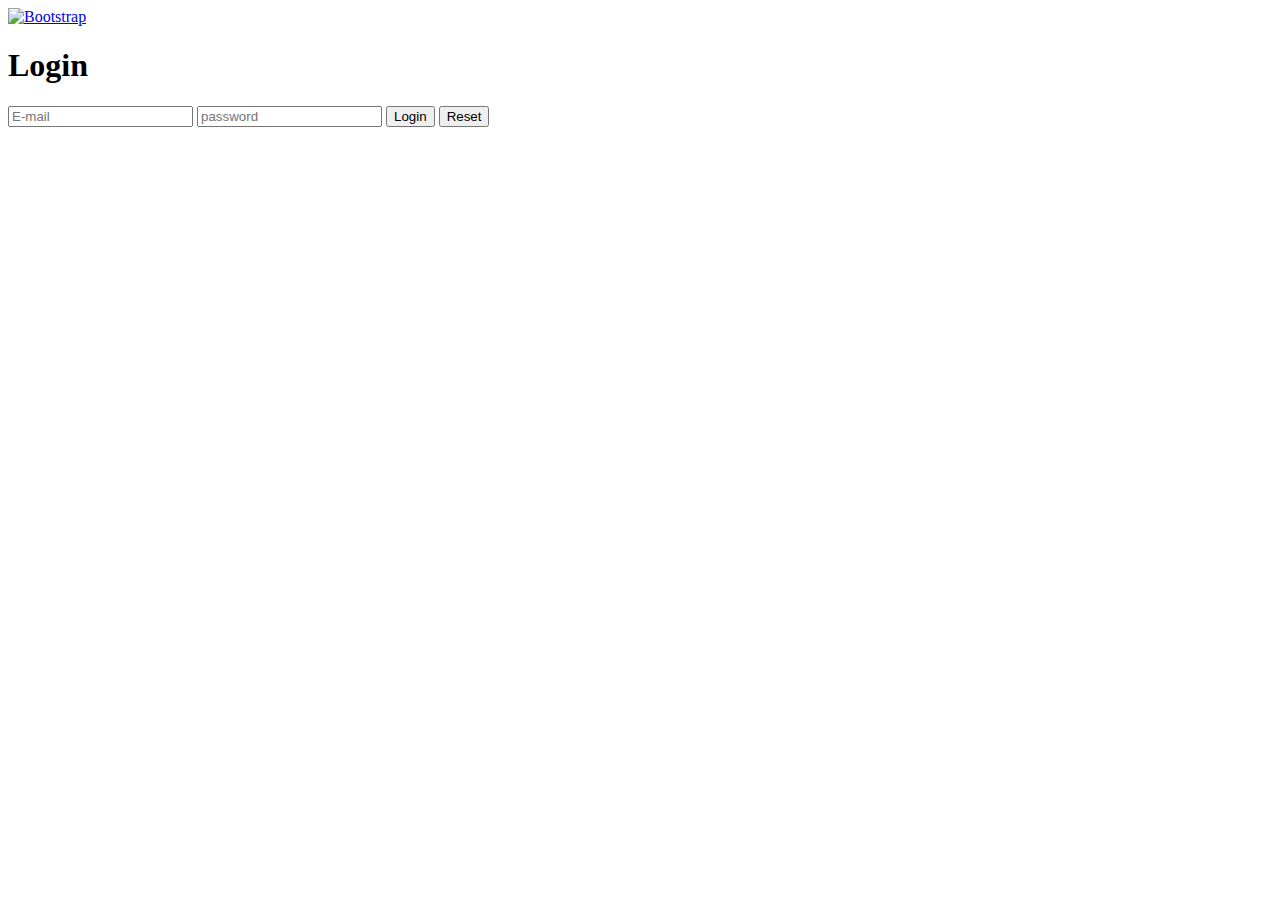
==== index-Bootstrap.html @ 60c46409 "update bootstrap" ====
<!DOCTYPE html>
<html lang="en">

<head>
  <meta charset="UTF-8">
  <meta name="viewport" content="width=device-width, initial-scale=1.0">
  <title>Document</title>
  <link href="https://cdn.jsdelivr.net/npm/bootstrap@5.3.0/dist/css/bootstrap.min.css" rel="stylesheet"
    integrity="sha384-9ndCyUaIbzAi2FUVXJi0CjmCapSmO7SnpJef0486qhLnuZ2cdeRhO02iuK6FUUVM" crossorigin="anonymous">

</head>

<body>
  <nav class="navbar bg-body-tertiary">
    <div class="container">
      <a class="navbar-brand" href="#">
        <img src="/docs/5.3/assets/brand/bootstrap-logo.svg" alt="Bootstrap" width="30" height="24">
      </a>
    </div>
  </nav>
  <div class="container-fluid">
    <div class="d-grid gap-2 col-6 mx-auto">
      <h1>Login</h1>
      <input type="text" placeholder="E-mail">
      <input type="password" placeholder="password">
      <button type="button" class="btn btn-primary btn-md">Login</button>
      <button type="button" class="btn btn-primary btn-md">Reset</button>


    </div>
    <footer>

    </footer>

</body>
<script src="https://cdn.jsdelivr.net/npm/bootstrap@5.3.0/dist/js/bootstrap.bundle.min.js"
  integrity="sha384-geWF76RCwLtnZ8qwWowPQNguL3RmwHVBC9FhGdlKrxdiJJigb/j/68SIy3Te4Bkz" crossorigin="anonymous"></script>

</html>
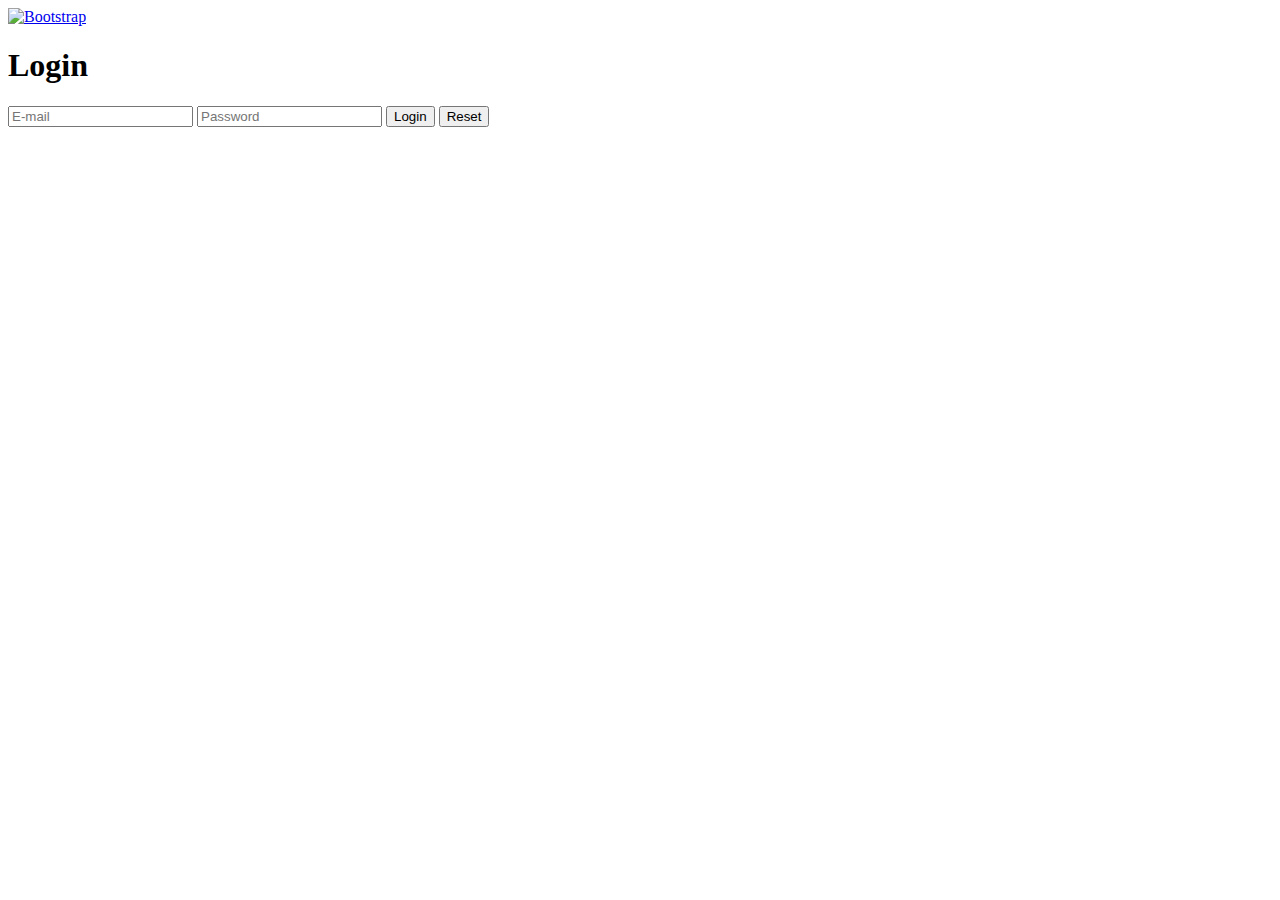
==== commit c8fccb86: "bootsstrap" ====
--- a/index-Bootstrap.html
+++ b/index-Bootstrap.html
@@ -22,7 +22,7 @@
     <div class="d-grid gap-2 col-6 mx-auto">
       <h1>Login</h1>
       <input type="text" placeholder="E-mail">
-      <input type="password" placeholder="password">
+      <input type="password" placeholder="Password">
       <button type="button" class="btn btn-primary btn-md">Login</button>
       <button type="button" class="btn btn-primary btn-md">Reset</button>
 
